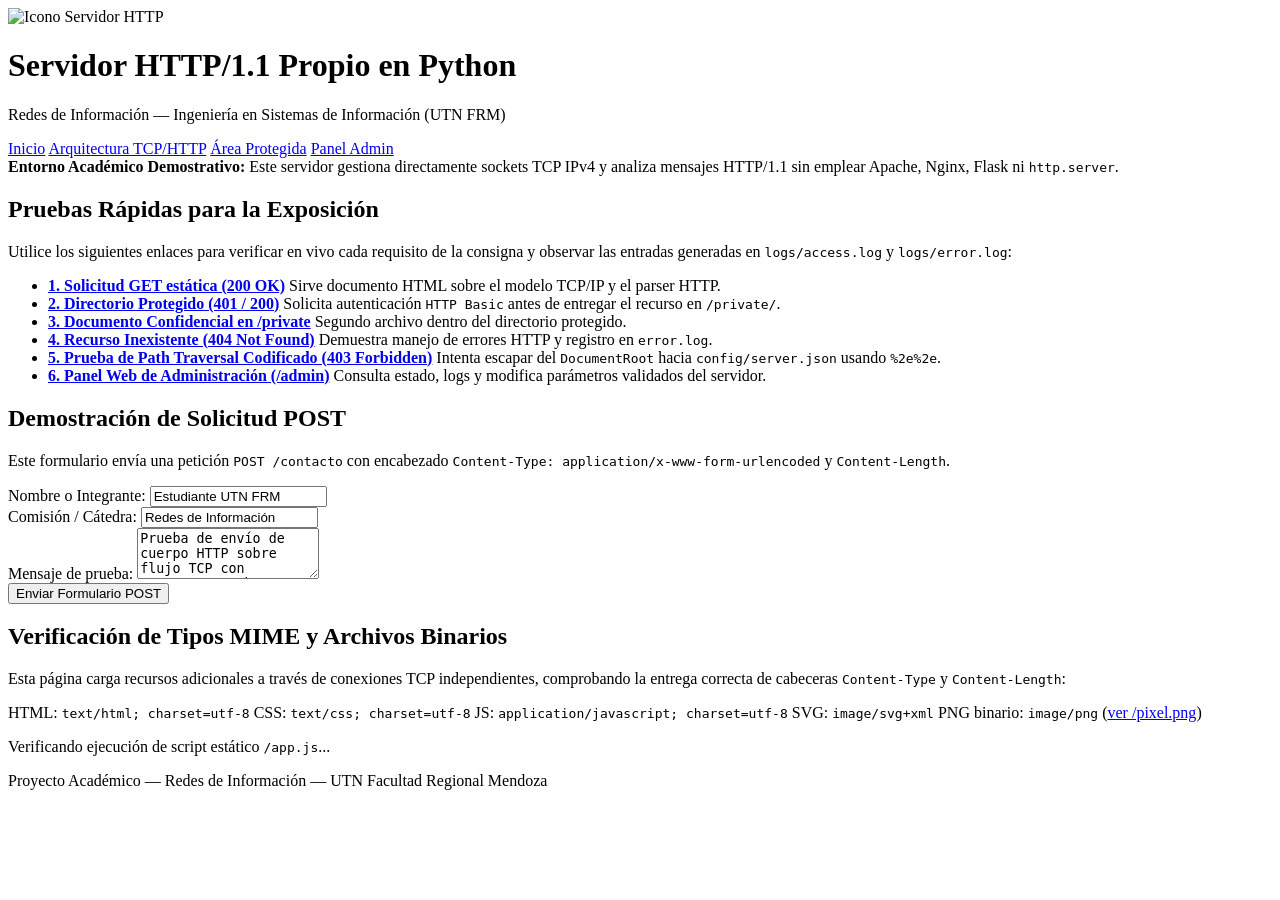
==== www/index.html @ 9ba50b29 "first commit" ====
<!DOCTYPE html>
<html lang="es">
<head>
  <meta charset="UTF-8">
  <meta name="viewport" content="width=device-width, initial-scale=1.0">
  <title>Servidor HTTP Propio en Python - UTN FRM</title>
  <link rel="stylesheet" href="/style.css">
</head>
<body>
  <header class="site-header">
    <div class="container header-flex">
      <div class="brand">
        <img src="/logo.svg" alt="Icono Servidor HTTP" class="logo" width="44" height="44">
        <div>
          <h1>Servidor HTTP/1.1 Propio en Python</h1>
          <p class="subtitle">Redes de Información &mdash; Ingeniería en Sistemas de Información (UTN FRM)</p>
        </div>
      </div>
      <nav class="main-nav">
        <a href="/" class="active">Inicio</a>
        <a href="/about.html">Arquitectura TCP/HTTP</a>
        <a href="/private/">Área Protegida</a>
        <a href="/admin">Panel Admin</a>
      </nav>
    </div>
  </header>

  <main class="container">
    <div class="notice-banner">
      <strong>Entorno Académico Demostrativo:</strong> Este servidor gestiona directamente sockets TCP IPv4 y analiza mensajes HTTP/1.1 sin emplear Apache, Nginx, Flask ni <code>http.server</code>.
    </div>

    <div class="grid-2">
      <section class="card">
        <h2>Pruebas Rápidas para la Exposición</h2>
        <p>Utilice los siguientes enlaces para verificar en vivo cada requisito de la consigna y observar las entradas generadas en <code>logs/access.log</code> y <code>logs/error.log</code>:</p>
        <ul class="demo-links">
          <li>
            <a href="/about.html"><strong>1. Solicitud GET estática (200 OK)</strong></a>
            <span>Sirve documento HTML sobre el modelo TCP/IP y el parser HTTP.</span>
          </li>
          <li>
            <a href="/private/index.html"><strong>2. Directorio Protegido (401 / 200)</strong></a>
            <span>Solicita autenticación <code>HTTP Basic</code> antes de entregar el recurso en <code>/private/</code>.</span>
          </li>
          <li>
            <a href="/private/confidential.html"><strong>3. Documento Confidencial en /private</strong></a>
            <span>Segundo archivo dentro del directorio protegido.</span>
          </li>
          <li>
            <a href="/recurso-inexistente.html"><strong>4. Recurso Inexistente (404 Not Found)</strong></a>
            <span>Demuestra manejo de errores HTTP y registro en <code>error.log</code>.</span>
          </li>
          <li>
            <a href="/%2e%2e/config/server.json"><strong>5. Prueba de Path Traversal Codificado (403 Forbidden)</strong></a>
            <span>Intenta escapar del <code>DocumentRoot</code> hacia <code>config/server.json</code> usando <code>%2e%2e</code>.</span>
          </li>
          <li>
            <a href="/admin"><strong>6. Panel Web de Administración (/admin)</strong></a>
            <span>Consulta estado, logs y modifica parámetros validados del servidor.</span>
          </li>
        </ul>
      </section>

      <section class="card">
        <h2>Demostración de Solicitud POST</h2>
        <p>Este formulario envía una petición <code>POST /contacto</code> con encabezado <code>Content-Type: application/x-www-form-urlencoded</code> y <code>Content-Length</code>.</p>
        <form action="/contacto" method="POST" class="demo-form">
          <div class="form-group">
            <label for="alumno">Nombre o Integrante:</label>
            <input type="text" id="alumno" name="alumno" value="Estudiante UTN FRM" required>
          </div>
          <div class="form-group">
            <label for="comision">Comisión / Cátedra:</label>
            <input type="text" id="comision" name="comision" value="Redes de Información" required>
          </div>
          <div class="form-group">
            <label for="mensaje">Mensaje de prueba:</label>
            <textarea id="mensaje" name="mensaje" rows="3" required>Prueba de envío de cuerpo HTTP sobre flujo TCP con Content-Length.</textarea>
          </div>
          <button type="submit" class="btn">Enviar Formulario POST</button>
        </form>
      </section>
    </div>

    <section class="card">
      <h2>Verificación de Tipos MIME y Archivos Binarios</h2>
      <p>Esta página carga recursos adicionales a través de conexiones TCP independientes, comprobando la entrega correcta de cabeceras <code>Content-Type</code> y <code>Content-Length</code>:</p>
      <div class="mime-badges">
        <span class="badge">HTML: <code>text/html; charset=utf-8</code></span>
        <span class="badge">CSS: <code>text/css; charset=utf-8</code></span>
        <span class="badge">JS: <code>application/javascript; charset=utf-8</code></span>
        <span class="badge">SVG: <code>image/svg+xml</code></span>
        <span class="badge">PNG binario: <code>image/png</code> (<a href="/pixel.png" target="_blank">ver /pixel.png</a>)</span>
      </div>
      <p id="js-status" class="js-status">Verificando ejecución de script estático <code>/app.js</code>...</p>
    </section>
  </main>

  <footer class="site-footer">
    <div class="container">
      <p>Proyecto Académico &mdash; Redes de Información &mdash; UTN Facultad Regional Mendoza</p>
    </div>
  </footer>

  <script src="/app.js"></script>
</body>
</html>
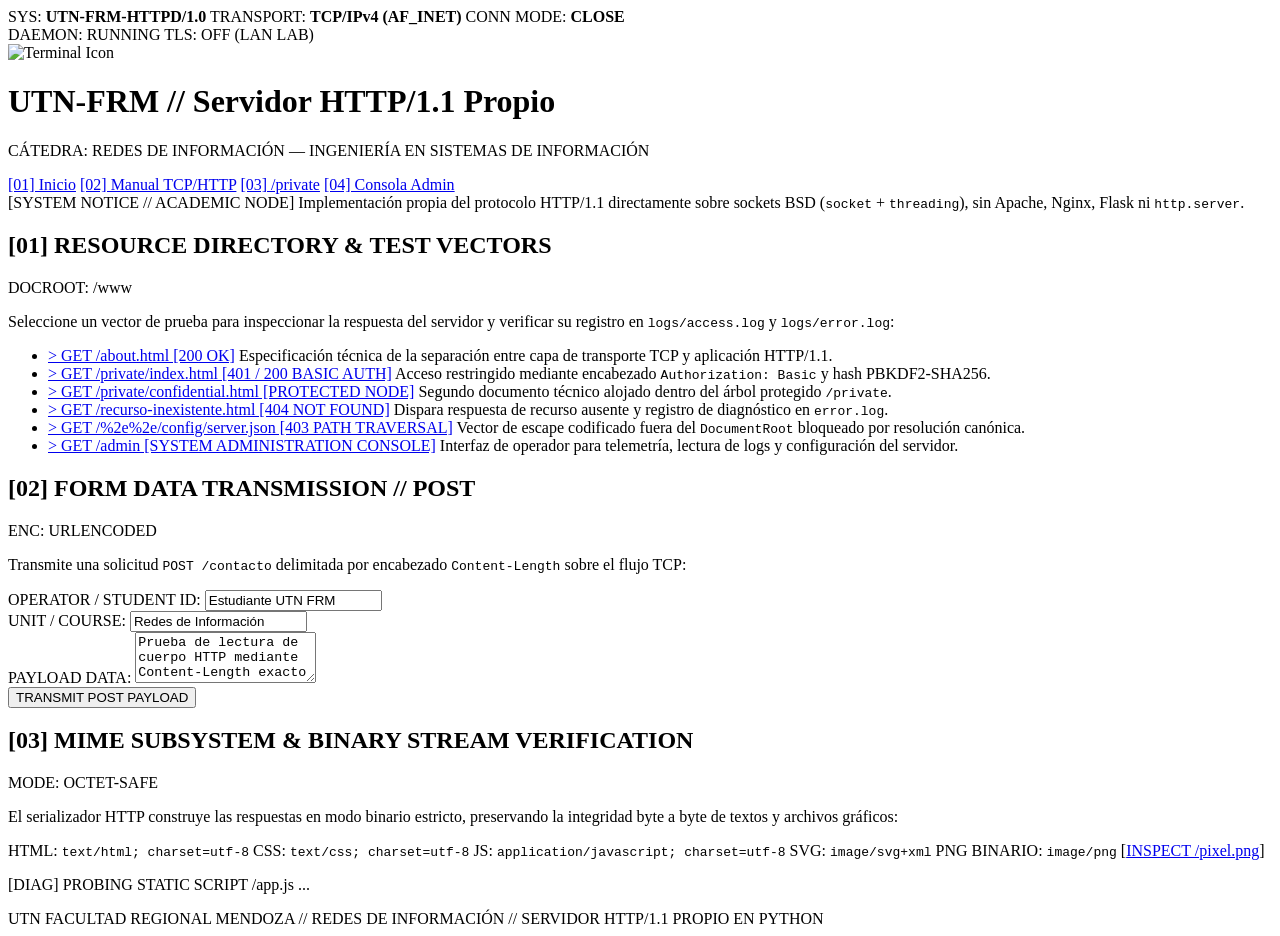
==== commit 6de79a10: "Cambios visuales" ====
--- a/www/index.html
+++ b/www/index.html
@@ -3,103 +3,132 @@
 <head>
   <meta charset="UTF-8">
   <meta name="viewport" content="width=device-width, initial-scale=1.0">
-  <title>Servidor HTTP Propio en Python - UTN FRM</title>
+  <title>UTN-FRM // HTTPD v1.0 — Consola Pública del Servidor</title>
   <link rel="stylesheet" href="/style.css">
 </head>
 <body>
   <header class="site-header">
+    <div class="sys-topbar">
+      <div class="container sys-topbar-flex">
+        <div class="telemetry-group">
+          <span class="telemetry-item">SYS: <strong>UTN-FRM-HTTPD/1.0</strong></span>
+          <span class="telemetry-item">TRANSPORT: <strong>TCP/IPv4 (AF_INET)</strong></span>
+          <span class="telemetry-item">CONN MODE: <strong>CLOSE</strong></span>
+        </div>
+        <div class="telemetry-group">
+          <span class="status-tag">DAEMON: RUNNING</span>
+          <span class="status-tag amber">TLS: OFF (LAN LAB)</span>
+        </div>
+      </div>
+    </div>
     <div class="container header-flex">
       <div class="brand">
-        <img src="/logo.svg" alt="Icono Servidor HTTP" class="logo" width="44" height="44">
+        <img src="/logo.svg" alt="Terminal Icon" class="logo" width="44" height="44">
         <div>
-          <h1>Servidor HTTP/1.1 Propio en Python</h1>
-          <p class="subtitle">Redes de Información &mdash; Ingeniería en Sistemas de Información (UTN FRM)</p>
+          <h1>UTN-FRM // Servidor HTTP/1.1 Propio</h1>
+          <p class="subtitle">CÁTEDRA: REDES DE INFORMACIÓN &mdash; INGENIERÍA EN SISTEMAS DE INFORMACIÓN</p>
         </div>
       </div>
-      <nav class="main-nav">
-        <a href="/" class="active">Inicio</a>
-        <a href="/about.html">Arquitectura TCP/HTTP</a>
-        <a href="/private/">Área Protegida</a>
-        <a href="/admin">Panel Admin</a>
+      <nav class="main-nav" aria-label="Navegación Principal">
+        <a href="/" class="active">[01] Inicio</a>
+        <a href="/about.html">[02] Manual TCP/HTTP</a>
+        <a href="/private/">[03] /private</a>
+        <a href="/admin">[04] Consola Admin</a>
       </nav>
     </div>
   </header>
 
   <main class="container">
     <div class="notice-banner">
-      <strong>Entorno Académico Demostrativo:</strong> Este servidor gestiona directamente sockets TCP IPv4 y analiza mensajes HTTP/1.1 sin emplear Apache, Nginx, Flask ni <code>http.server</code>.
+      <span class="banner-label">[SYSTEM NOTICE // ACADEMIC NODE]</span>
+      Implementación propia del protocolo HTTP/1.1 directamente sobre sockets BSD (<code>socket</code> + <code>threading</code>), sin Apache, Nginx, Flask ni <code>http.server</code>.
     </div>
 
     <div class="grid-2">
       <section class="card">
-        <h2>Pruebas Rápidas para la Exposición</h2>
-        <p>Utilice los siguientes enlaces para verificar en vivo cada requisito de la consigna y observar las entradas generadas en <code>logs/access.log</code> y <code>logs/error.log</code>:</p>
-        <ul class="demo-links">
-          <li>
-            <a href="/about.html"><strong>1. Solicitud GET estática (200 OK)</strong></a>
-            <span>Sirve documento HTML sobre el modelo TCP/IP y el parser HTTP.</span>
-          </li>
-          <li>
-            <a href="/private/index.html"><strong>2. Directorio Protegido (401 / 200)</strong></a>
-            <span>Solicita autenticación <code>HTTP Basic</code> antes de entregar el recurso en <code>/private/</code>.</span>
-          </li>
-          <li>
-            <a href="/private/confidential.html"><strong>3. Documento Confidencial en /private</strong></a>
-            <span>Segundo archivo dentro del directorio protegido.</span>
-          </li>
-          <li>
-            <a href="/recurso-inexistente.html"><strong>4. Recurso Inexistente (404 Not Found)</strong></a>
-            <span>Demuestra manejo de errores HTTP y registro en <code>error.log</code>.</span>
-          </li>
-          <li>
-            <a href="/%2e%2e/config/server.json"><strong>5. Prueba de Path Traversal Codificado (403 Forbidden)</strong></a>
-            <span>Intenta escapar del <code>DocumentRoot</code> hacia <code>config/server.json</code> usando <code>%2e%2e</code>.</span>
-          </li>
-          <li>
-            <a href="/admin"><strong>6. Panel Web de Administración (/admin)</strong></a>
-            <span>Consulta estado, logs y modifica parámetros validados del servidor.</span>
-          </li>
-        </ul>
+        <div class="card-header">
+          <h2>[01] RESOURCE DIRECTORY &amp; TEST VECTORS</h2>
+          <span class="card-tag">DOCROOT: /www</span>
+        </div>
+        <div class="card-body">
+          <p>Seleccione un vector de prueba para inspeccionar la respuesta del servidor y verificar su registro en <code>logs/access.log</code> y <code>logs/error.log</code>:</p>
+          <ul class="demo-links">
+            <li>
+              <a href="/about.html">&gt; GET /about.html [200 OK]</a>
+              <span>Especificación técnica de la separación entre capa de transporte TCP y aplicación HTTP/1.1.</span>
+            </li>
+            <li>
+              <a href="/private/index.html">&gt; GET /private/index.html [401 / 200 BASIC AUTH]</a>
+              <span>Acceso restringido mediante encabezado <code>Authorization: Basic</code> y hash PBKDF2-SHA256.</span>
+            </li>
+            <li>
+              <a href="/private/confidential.html">&gt; GET /private/confidential.html [PROTECTED NODE]</a>
+              <span>Segundo documento técnico alojado dentro del árbol protegido <code>/private</code>.</span>
+            </li>
+            <li>
+              <a href="/recurso-inexistente.html">&gt; GET /recurso-inexistente.html [404 NOT FOUND]</a>
+              <span>Dispara respuesta de recurso ausente y registro de diagnóstico en <code>error.log</code>.</span>
+            </li>
+            <li>
+              <a href="/%2e%2e/config/server.json">&gt; GET /%2e%2e/config/server.json [403 PATH TRAVERSAL]</a>
+              <span>Vector de escape codificado fuera del <code>DocumentRoot</code> bloqueado por resolución canónica.</span>
+            </li>
+            <li>
+              <a href="/admin">&gt; GET /admin [SYSTEM ADMINISTRATION CONSOLE]</a>
+              <span>Interfaz de operador para telemetría, lectura de logs y configuración del servidor.</span>
+            </li>
+          </ul>
+        </div>
       </section>
 
       <section class="card">
-        <h2>Demostración de Solicitud POST</h2>
-        <p>Este formulario envía una petición <code>POST /contacto</code> con encabezado <code>Content-Type: application/x-www-form-urlencoded</code> y <code>Content-Length</code>.</p>
-        <form action="/contacto" method="POST" class="demo-form">
-          <div class="form-group">
-            <label for="alumno">Nombre o Integrante:</label>
-            <input type="text" id="alumno" name="alumno" value="Estudiante UTN FRM" required>
-          </div>
-          <div class="form-group">
-            <label for="comision">Comisión / Cátedra:</label>
-            <input type="text" id="comision" name="comision" value="Redes de Información" required>
-          </div>
-          <div class="form-group">
-            <label for="mensaje">Mensaje de prueba:</label>
-            <textarea id="mensaje" name="mensaje" rows="3" required>Prueba de envío de cuerpo HTTP sobre flujo TCP con Content-Length.</textarea>
-          </div>
-          <button type="submit" class="btn">Enviar Formulario POST</button>
-        </form>
+        <div class="card-header">
+          <h2>[02] FORM DATA TRANSMISSION // POST</h2>
+          <span class="card-tag">ENC: URLENCODED</span>
+        </div>
+        <div class="card-body">
+          <p>Transmite una solicitud <code>POST /contacto</code> delimitada por encabezado <code>Content-Length</code> sobre el flujo TCP:</p>
+          <form action="/contacto" method="POST" class="demo-form">
+            <div class="form-group">
+              <label for="alumno">OPERATOR / STUDENT ID:</label>
+              <input type="text" id="alumno" name="alumno" value="Estudiante UTN FRM" required>
+            </div>
+            <div class="form-group">
+              <label for="comision">UNIT / COURSE:</label>
+              <input type="text" id="comision" name="comision" value="Redes de Información" required>
+            </div>
+            <div class="form-group">
+              <label for="mensaje">PAYLOAD DATA:</label>
+              <textarea id="mensaje" name="mensaje" rows="3" required>Prueba de lectura de cuerpo HTTP mediante Content-Length exacto sobre stream TCP.</textarea>
+            </div>
+            <button type="submit" class="btn">TRANSMIT POST PAYLOAD</button>
+          </form>
+        </div>
       </section>
     </div>
 
     <section class="card">
-      <h2>Verificación de Tipos MIME y Archivos Binarios</h2>
-      <p>Esta página carga recursos adicionales a través de conexiones TCP independientes, comprobando la entrega correcta de cabeceras <code>Content-Type</code> y <code>Content-Length</code>:</p>
-      <div class="mime-badges">
-        <span class="badge">HTML: <code>text/html; charset=utf-8</code></span>
-        <span class="badge">CSS: <code>text/css; charset=utf-8</code></span>
-        <span class="badge">JS: <code>application/javascript; charset=utf-8</code></span>
-        <span class="badge">SVG: <code>image/svg+xml</code></span>
-        <span class="badge">PNG binario: <code>image/png</code> (<a href="/pixel.png" target="_blank">ver /pixel.png</a>)</span>
+      <div class="card-header">
+        <h2>[03] MIME SUBSYSTEM &amp; BINARY STREAM VERIFICATION</h2>
+        <span class="card-tag">MODE: OCTET-SAFE</span>
       </div>
-      <p id="js-status" class="js-status">Verificando ejecución de script estático <code>/app.js</code>...</p>
+      <div class="card-body">
+        <p>El serializador HTTP construye las respuestas en modo binario estricto, preservando la integridad byte a byte de textos y archivos gráficos:</p>
+        <div class="mime-badges">
+          <span class="badge">HTML: <code>text/html; charset=utf-8</code></span>
+          <span class="badge">CSS: <code>text/css; charset=utf-8</code></span>
+          <span class="badge">JS: <code>application/javascript; charset=utf-8</code></span>
+          <span class="badge">SVG: <code>image/svg+xml</code></span>
+          <span class="badge">PNG BINARIO: <code>image/png</code> [<a href="/pixel.png" target="_blank">INSPECT /pixel.png</a>]</span>
+        </div>
+        <p id="js-status" class="js-status">[DIAG] PROBING STATIC SCRIPT /app.js ...</p>
+      </div>
     </section>
   </main>
 
   <footer class="site-footer">
     <div class="container">
-      <p>Proyecto Académico &mdash; Redes de Información &mdash; UTN Facultad Regional Mendoza</p>
+      <span>UTN FACULTAD REGIONAL MENDOZA // REDES DE INFORMACIÓN // SERVIDOR HTTP/1.1 PROPIO EN PYTHON</span>
     </div>
   </footer>
 
